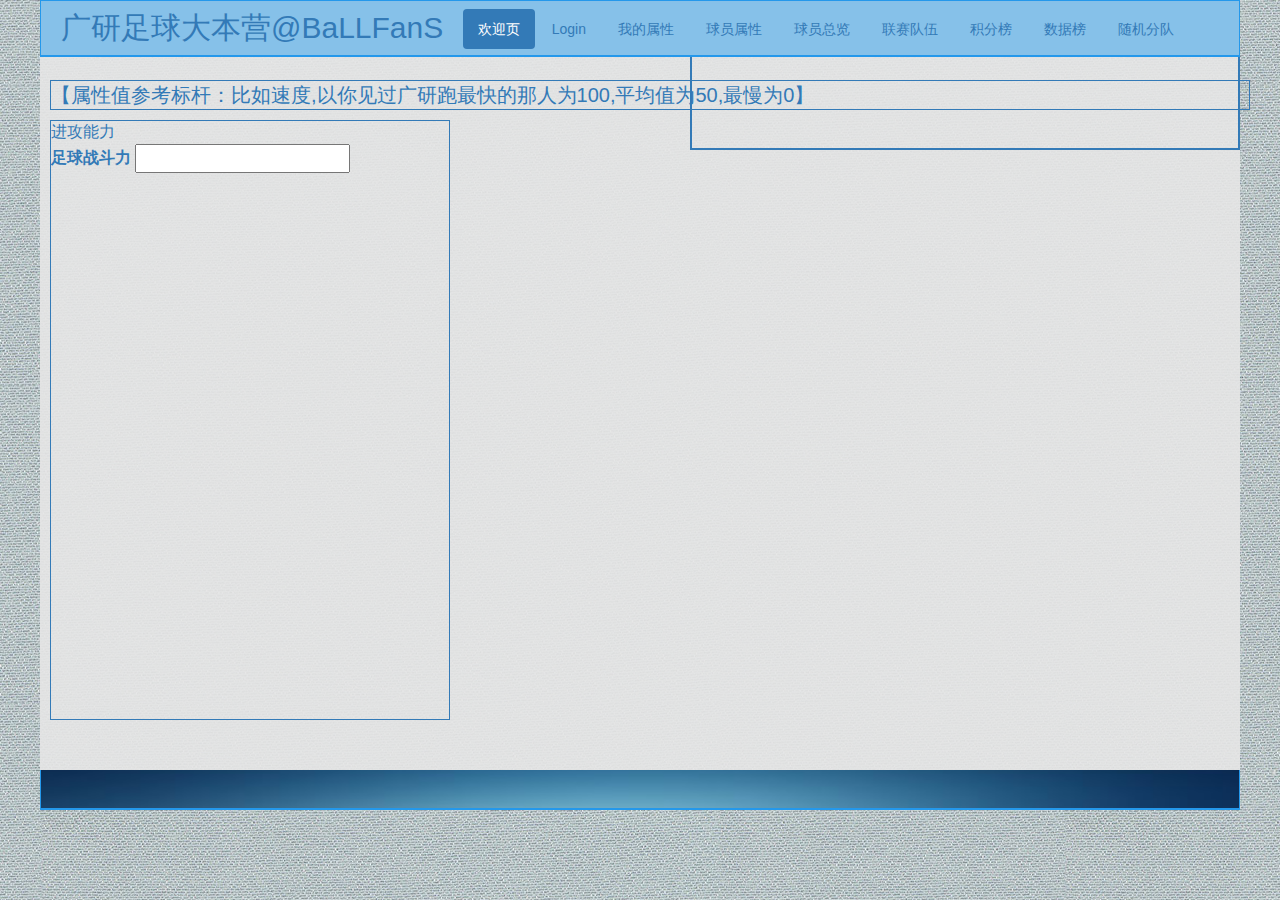
==== pages/index.html @ f25b2fcb "index.html改动为读取整个网页前" ====
<!-- /***************************
*
*   created by qiusd on 2016-02-26
*   cooperation xxx
*
*   1、index.html是主页面
*   2、导航按钮会将其他页面加载到index.html的<div class="middleDiv" id="middleDivDes"> 
*   3、其他页面样式参照welcomepage.html/welcomepage.css编写
*
*   ***主页面***
*   
****************************  / -->

<!DOCTYPE html>
<html>
<head>
   <meta charset="utf-8">
   <title>足球大本营</title>   

   <link href="../css/bootstrap/bootstrap-slider.css" rel="stylesheet">
   <link href="../css/bootstrap/bootstrap.min.css" rel="stylesheet">  
   <link rel="stylesheet" type="text/css" href="../css/myabbs.css">  
   <script type="text/javascript" src="../js/third/jquery.min.js"></script>
   <script type="text/javascript" src="../js/third/bootstrap.min.js"></script> 
   <script type="text/javascript" src="../js/myabbs.js"></script>   

</head>
<body>
<div class="nav-header" background="1.jpg"> 
   <div class="nav-fix">      
      <ul class="nav nav-pills navcontext" id="nav-pills">
         <li class="active" name="nav-list"><a href="#" urltag="welcomepage.html">欢迎页</a></li>         
         <li name="nav-list"><a href="#" urltag="login.html">Login</a></li>
         <li name="nav-list"><a href="#" urltag="myabbs.html">我的属性</a></li>
         <li name="nav-list"><a href="#" urltag="playerabbs.html">球员属性</a></li>
         <li name="nav-list"><a href="#" urltag="totalplayers.html">球员总览</a></li>
         <li name="nav-list"><a href="#" urltag="teams.html">联赛队伍</a></li>
         <li name="nav-list"><a href="#" urltag="teampoint.html">积分榜</a></li>
         <li name="nav-list"><a href="#" urltag="datas.html">数据榜</a></li>
         <li name="nav-list"><a href="#" urltag="tools.html">随机分队</a></li>
      </ul>
      <h2 class="navcontext titletext">广研足球大本营@BaLLFanS</h2>
   </div>
</div>

 <!-- 所有页面都会加载到middleDivDes  -->
<div class="middleDiv" id="middleDivDes">    
</div>

<!-- 底部Div -->
<div class="footerDiv" id="foot">  
   <div class="footer-fix"> 
   </div> 
</div>
<!-- 第三方引用 -->
<script type="text/javascript" src="../js/third/jquery.min.js"></script>
<script type="text/javascript" src="../js/third/bootstrap.min.js"></script>
<script type="text/javascript" src="../js/third/ajaxrequest.js"></script>
<link rel="stylesheet" type="text/css" href="../css/bootstrap/bootstrap.min.css" rel="stylesheet">
<!-- 我们自定义的css和js -->
<link rel="stylesheet" type="text/css" href="../css/index.css">   
<script type="text/javascript" src="../js/index.js"></script>   

</body>
</html>
---- css/myabbs.css ----
/*
*
*   created by qiusd on 2016-02-26
*   cooperation xxx
*   
*/
/*******************************
*
*   下面是中间Div的css：middleDiv
*
/*******************************/
.middleDiv {    
    width: 1200px;
    height: 800px;
/*    background-image: url(../img/bg6.jpg);
    background-size: 100% 100%;*/
    background-color: rgba(230,230,230,0.7);
    margin: 0 auto;
}

#explainDiv { 
    position: absolute;
    float: left;
    border: 1px solid rgb(51,122,183);
    width: 1200px;
    height: 30px;
    margin-top: 80px; 
    margin-left: 10px;
    padding-right: 5px;
    font-size: 20px;
    color: rgb(51,122,183);
}

#offDiv {    
    /*position: absolute;*/
    float: left;
    border: 1px solid rgb(51,122,183);
    width: 400px;
    height: 600px;
    margin-top: 120px; 
    margin-left: 10px;
    padding-right: 5px;
    font-size: 16px;
    color: rgb(51,122,183);
}


#text_countdown {
    /*position: absolute;*/
    float: right;
    width: 550px;
    height: 100px;
    margin-top: 50px;
    border: 2px solid rgb(51,122,183);
    font-size:20px;
    color: rgb(51,122,183);
}

/*下面是slider的css*/
#GC .slider-selection {
    background: rgb(12,142,207);
}
#GC .slider-handle {
    background: rgb(12,142,207);
}
---- css/index.css ----
/*
*
*   created by qiusd on 2016-02-26
*   cooperation xxx
*   
*/

/*******************************
*
*       下面是总体的CSS
*
/*******************************/
body {
    background-image: url(../img/bg4.jpg);    
}
/*middle的高度*/
.middleDiv {        
    height: 770px;
}

/*******************************
*
*   下面是头部nav-header的CSS
*
/*******************************/
.nav-header {
    width: 100%;
    height: 57px;
    position: fixed; 
    z-index: 99999;
}
.nav-fix {
    width: 1200px;
    height: 57px;
    background-color: rgba(222,222,222,1);
    margin: 0 auto;
    background-image: url(../img/navbg1.png);
    border: 0.5px solid rgb(36,152,235);
    border-bottom: 2px solid rgb(36,152,235);
}

.navcontext {
   padding: 8px 5px 8px 15px;
}

.nav-pills {
    float:right;  
    padding-right: 50px;  
}

.titletext {
    color: rgb(51,122,183);
    padding-left: 15px;    
    margin-left: 5px;
    margin-top: 2px;

}


/*******************************
*
*       下面是FootDiv的css
*
/*******************************/
.footerDiv {
    width: 100%;
    height: 57px;
    position: fixed;   
    z-index: 99999;
}
.footer-fix {
    width: 1200px;
    height: 40px;
    margin: 0 auto;
    background-image: url(../img/navbg3.png);
    background-size: 100% 100%;
    border-left: 0.5px solid rgb(36,152,235);
    border-right: 0.5px solid rgb(36,152,235);
    border-bottom: 2px solid rgb(36,152,235);
}
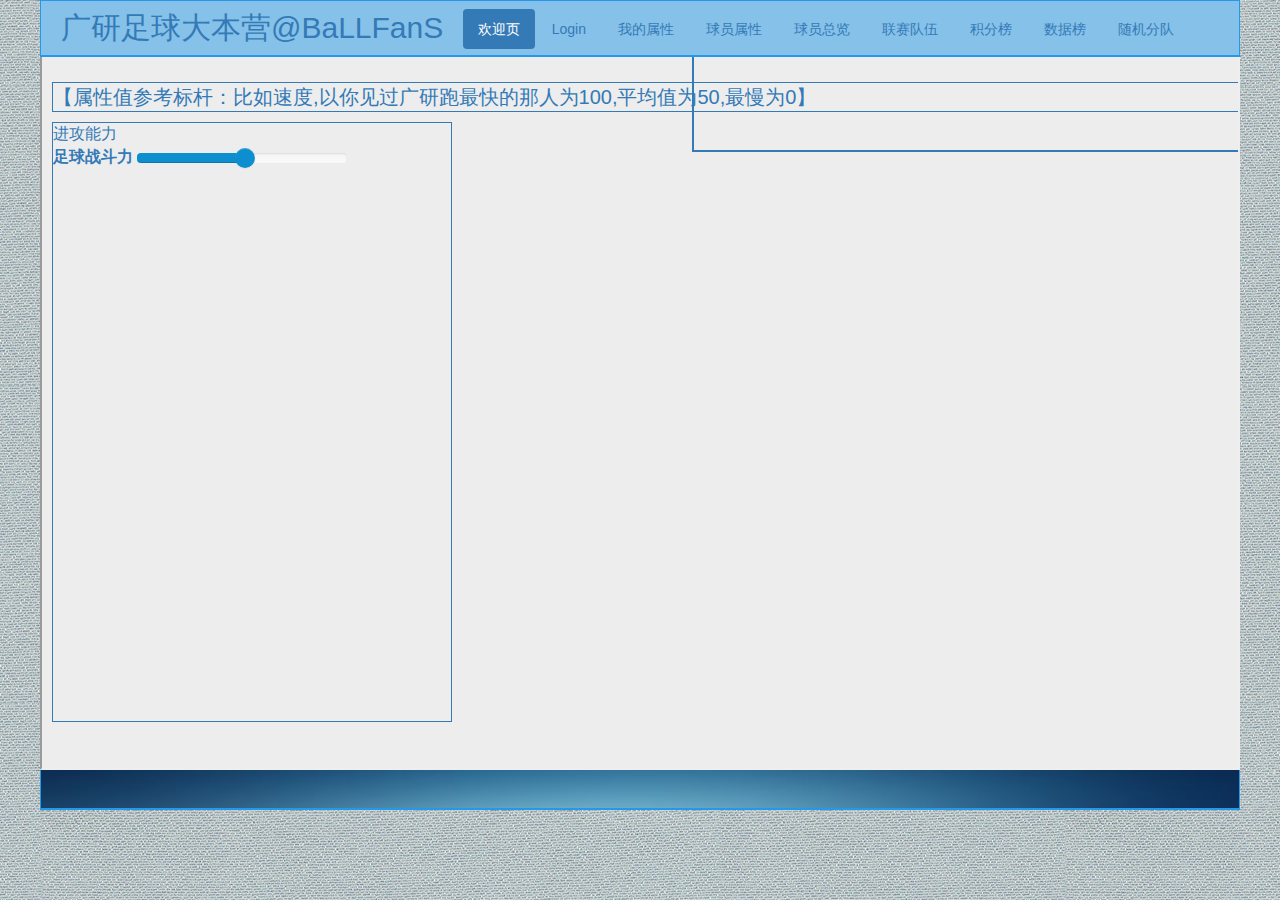
==== commit 5de0fd5a: "index.html改造为middlediv内签到iframe，点击导航后加载页面进入iframe,不使用AJAX" ====
--- a/pages/index.html
+++ b/pages/index.html
@@ -44,7 +44,8 @@
 </div>
 
  <!-- 所有页面都会加载到middleDivDes  -->
-<div class="middleDiv" id="middleDivDes">    
+<div class="middleDiv" id="middleDivDes">   
+   <iframe src="../pages/myabbs.html" id="middleFrame" scrolling="no"></iframe> 
 </div>
 
 <!-- 底部Div -->
--- a/css/index.css
+++ b/css/index.css
@@ -16,6 +16,12 @@
 /*middle的高度*/
 .middleDiv {        
     height: 770px;
+}
+
+#middleFrame {
+    position: relative;
+    width: 1200px;
+    height: 770px;    
 }
 
 /*******************************
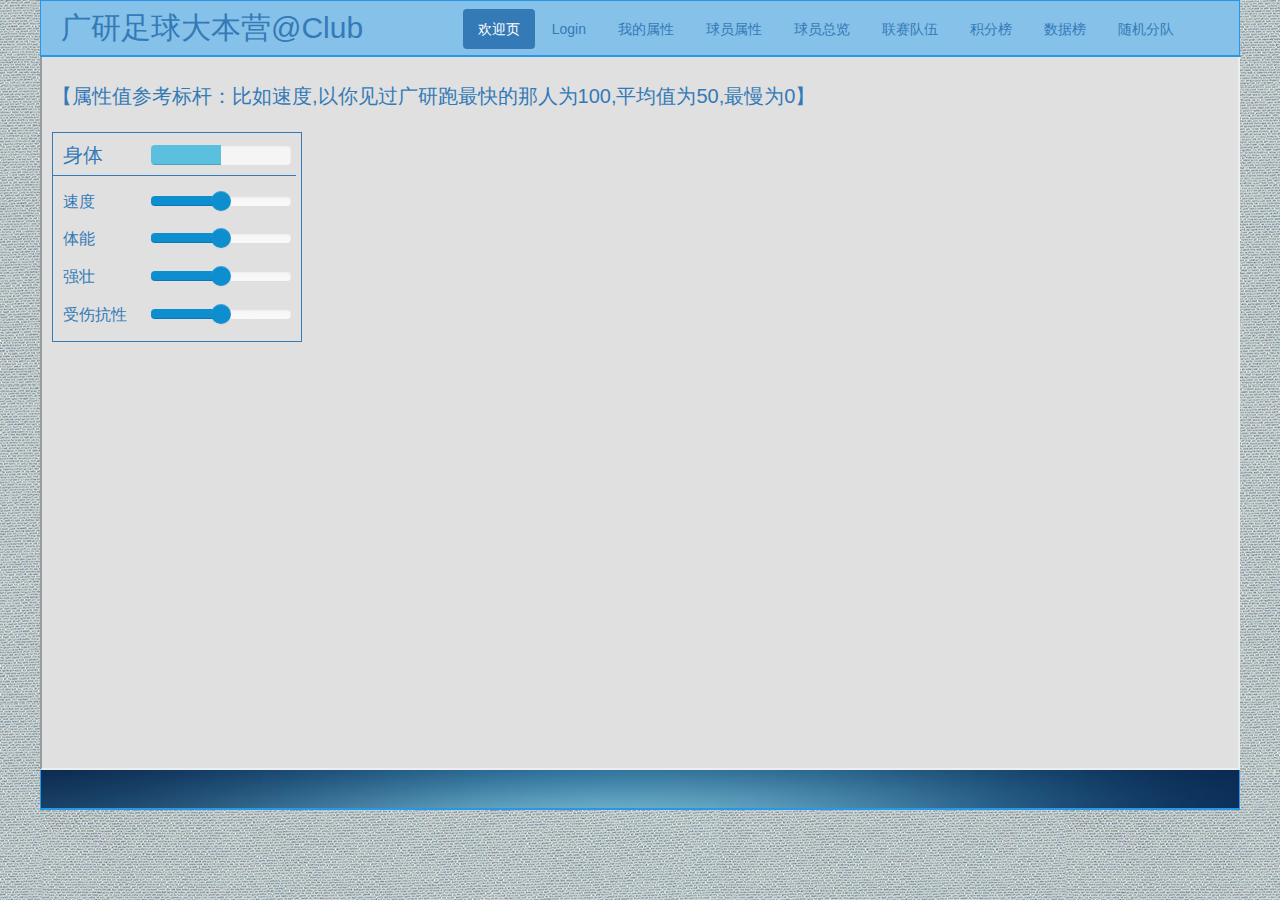
==== commit c38d9209: "body属性搞定" ====
--- a/pages/index.html
+++ b/pages/index.html
@@ -39,7 +39,7 @@
          <li name="nav-list"><a href="#" urltag="datas.html">数据榜</a></li>
          <li name="nav-list"><a href="#" urltag="tools.html">随机分队</a></li>
       </ul>
-      <h2 class="navcontext titletext">广研足球大本营@BaLLFanS</h2>
+      <h2 class="navcontext titletext">广研足球大本营@Club</h2>
    </div>
 </div>
 
--- a/css/myabbs.css
+++ b/css/myabbs.css
@@ -4,6 +4,9 @@
 *   cooperation xxx
 *   
 */
+
+
+
 /*******************************
 *
 *   下面是中间Div的css：middleDiv
@@ -14,14 +17,14 @@
     height: 800px;
 /*    background-image: url(../img/bg6.jpg);
     background-size: 100% 100%;*/
-    background-color: rgba(230,230,230,0.7);
+    background-color: rgb(224,224,224);
     margin: 0 auto;
 }
 
 #explainDiv { 
     position: absolute;
     float: left;
-    border: 1px solid rgb(51,122,183);
+    /*border: 1px solid rgb(51,122,183);*/
     width: 1200px;
     height: 30px;
     margin-top: 80px; 
@@ -31,37 +34,110 @@
     color: rgb(51,122,183);
 }
 
-#offDiv {    
+.abbsBG {
+    padding-bottom: 5px;
+    border-bottom:1px solid rgb(51,122,183);
+}
+
+
+#bodyDiv {    
     /*position: absolute;*/
     float: left;
     border: 1px solid rgb(51,122,183);
-    width: 400px;
-    height: 600px;
-    margin-top: 120px; 
+    width: 250px;
+    height: 210px;
+    margin-top: 130px; 
     margin-left: 10px;
     padding-right: 5px;
     font-size: 16px;
     color: rgb(51,122,183);
 }
 
-
-#text_countdown {
-    /*position: absolute;*/
-    float: right;
-    width: 550px;
-    height: 100px;
-    margin-top: 50px;
-    border: 2px solid rgb(51,122,183);
-    font-size:20px;
-    color: rgb(51,122,183);
+#bodyDivtitle {    
+    /*border: 1px solid rgb(51,122,183); */
+    width: 50px;
+    font-size: 20px;
+    margin-left: 10px;
+    margin-top: 8px;    
 }
 
+#bodyprogress {
+    float: right;
+    width: 140px;  
+    margin-top: -25px;
+    margin-left: 20px;
+    margin-right: 5px;
+    /*border: 1px solid rgb(51,122,183);    */
+
+}
+
+
+#bodyabbsdiv {
+    /*border: 1px solid rgb(51,122,183);   */
+    margin-top: 15px;     
+}
+
+.bodydesc {
+    /*border: 1px solid rgb(51,122,183);   */
+    margin-left: 10px;  
+    margin-top: 15px; 
+}
+
+#myabbs1 {  
+    float: right;
+    width: 140px; /*slider长度*/  
+    margin-right: 5px;
+    /*border: 1px solid rgb(51,122,183); */
+}
+#myabbs2 {  
+    float: right;
+    width: 140px; /*slider长度*/  
+    margin-right: 5px;
+    /*border: 1px solid rgb(51,122,183); */
+}
+#myabbs3 {  
+    float: right;
+    width: 140px; /*slider长度*/  
+    margin-right: 5px;
+    /*border: 1px solid rgb(51,122,183); */
+}
+#myabbs4 {  
+    float: right;
+    width: 140px; /*slider长度*/  
+    margin-right: 5px;
+    /*border: 1px solid rgb(51,122,183); */
+}
+
+
+
+
+/*******************/
 /*下面是slider的css*/
-#GC .slider-selection {
+/*******************/
+#myabbs1 .slider-selection {
     background: rgb(12,142,207);
 }
-#GC .slider-handle {
+#myabbs1 .slider-handle {
+    background: rgb(12,142,207);
+}
+#myabbs2 .slider-selection {
+    background: rgb(12,142,207);
+}
+#myabbs2 .slider-handle {
+    background: rgb(12,142,207);
+}
+#myabbs3 .slider-selection {
+    background: rgb(12,142,207);
+}
+#myabbs3 .slider-handle {
+    background: rgb(12,142,207);
+}
+#myabbs4 .slider-selection {
+    background: rgb(12,142,207);
+}
+#myabbs4 .slider-handle {
     background: rgb(12,142,207);
 }
 
 
+
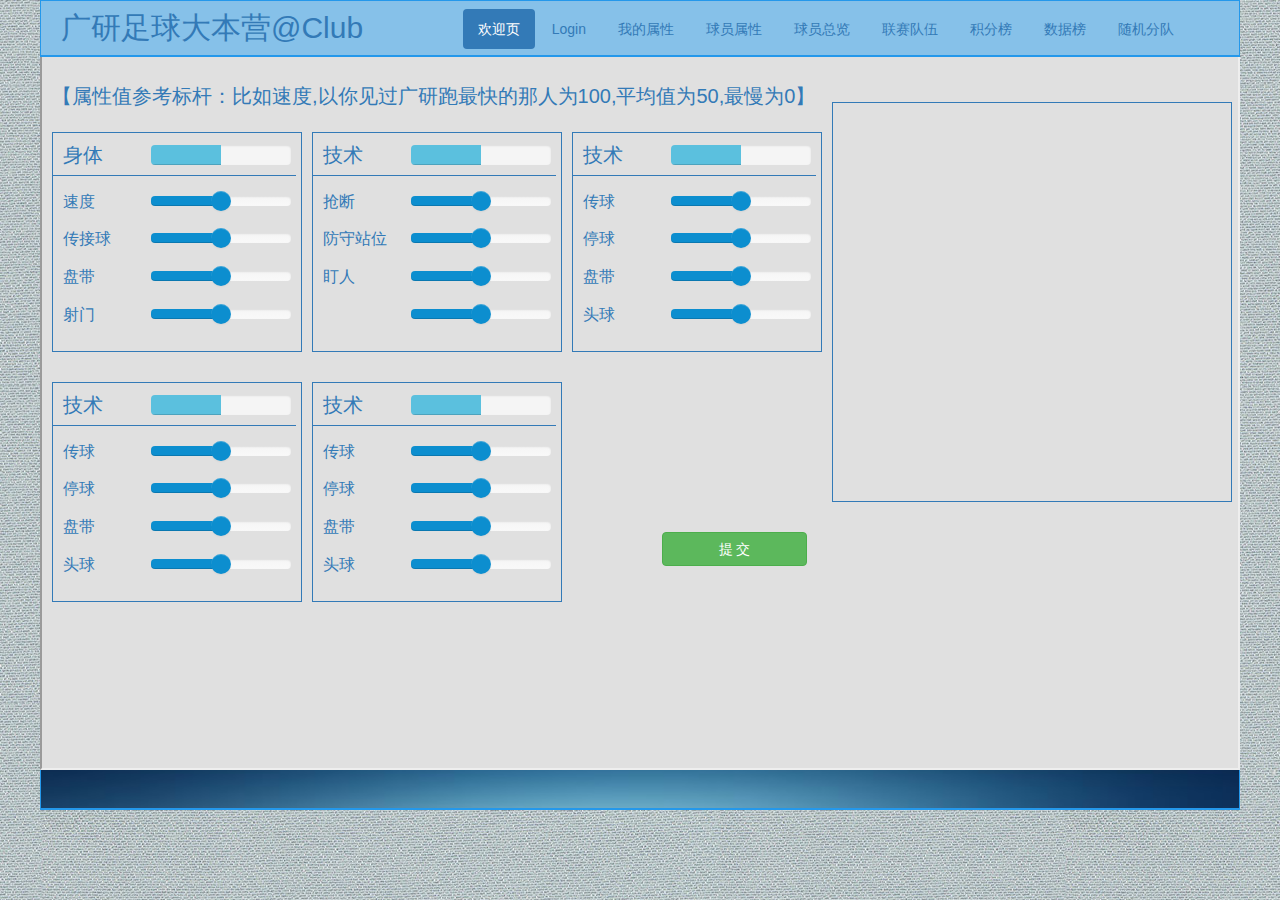
==== commit 77fd3034: "个人属性页面制图完成" ====
--- a/pages/index.html
+++ b/pages/index.html
@@ -15,6 +15,7 @@
 <html>
 <head>
    <meta charset="utf-8">
+   <meta http-equiv="X-UA-Compatible" content="IE=edge,Chrome=1" />
    <title>足球大本营</title>   
 
    <link href="../css/bootstrap/bootstrap-slider.css" rel="stylesheet">
--- a/css/myabbs.css
+++ b/css/myabbs.css
@@ -4,8 +4,28 @@
 *   cooperation xxx
 *   
 */
-
-
+/*最右边的div，留着以后放图形*/
+#chart_Div {
+    float: right;
+    border: 1px solid rgb(51,122,183);
+    width: 400px;
+    height: 400px;
+    margin-top: 100px; 
+    margin-right: 10px;
+}
+
+/*提交按钮*/
+#summitBtnDiv {
+   /*position: absolute;*/
+    float: left;
+    /*border: 1px solid rgb(51,122,183);*/
+    width: 150px;
+    height: 50px;
+    margin-top: 180px; 
+    margin-left: 100px;
+    padding-right: 5px;
+
+}
 
 /*******************************
 *
@@ -23,7 +43,7 @@
 
 #explainDiv { 
     position: absolute;
-    float: left;
+    float: right;
     /*border: 1px solid rgb(51,122,183);*/
     width: 1200px;
     height: 30px;
@@ -39,13 +59,15 @@
     border-bottom:1px solid rgb(51,122,183);
 }
 
-
-#bodyDiv {    
+/*************/
+/*bode部分的css*/
+/*************/
+#bodeDiv {    
     /*position: absolute;*/
     float: left;
     border: 1px solid rgb(51,122,183);
     width: 250px;
-    height: 210px;
+    height: 220px;
     margin-top: 130px; 
     margin-left: 10px;
     padding-right: 5px;
@@ -53,7 +75,7 @@
     color: rgb(51,122,183);
 }
 
-#bodyDivtitle {    
+#bodeDivtitle {    
     /*border: 1px solid rgb(51,122,183); */
     width: 50px;
     font-size: 20px;
@@ -61,7 +83,7 @@
     margin-top: 8px;    
 }
 
-#bodyprogress {
+#bodeprogress {
     float: right;
     width: 140px;  
     margin-top: -25px;
@@ -72,36 +94,50 @@
 }
 
 
-#bodyabbsdiv {
+#bodeabbsdiv {
     /*border: 1px solid rgb(51,122,183);   */
     margin-top: 15px;     
 }
 
-.bodydesc {
+.bodedesc {
     /*border: 1px solid rgb(51,122,183);   */
     margin-left: 10px;  
     margin-top: 15px; 
 }
 
-#myabbs1 {  
-    float: right;
-    width: 140px; /*slider长度*/  
-    margin-right: 5px;
-    /*border: 1px solid rgb(51,122,183); */
-}
-#myabbs2 {  
-    float: right;
-    width: 140px; /*slider长度*/  
-    margin-right: 5px;
-    /*border: 1px solid rgb(51,122,183); */
-}
-#myabbs3 {  
-    float: right;
-    width: 140px; /*slider长度*/  
-    margin-right: 5px;
-    /*border: 1px solid rgb(51,122,183); */
-}
-#myabbs4 {  
+#bodeabbs1 {  
+    float: right;
+    width: 140px; /*slider长度*/  
+    margin-right: 5px;
+    /*border: 1px solid rgb(51,122,183); */
+}
+#bodeabbs2 {  
+    float: right;
+    width: 140px; /*slider长度*/  
+    margin-right: 5px;
+    /*border: 1px solid rgb(51,122,183); */
+}
+#bodeabbs3 {  
+    float: right;
+    width: 140px; /*slider长度*/  
+    margin-right: 5px;
+    /*border: 1px solid rgb(51,122,183); */
+}
+#bodeabbs4 {  
+    float: right;
+    width: 140px; /*slider长度*/  
+    margin-right: 5px;
+    /*border: 1px solid rgb(51,122,183); */
+}
+
+#bodeabbs5 {  
+    float: right;
+    width: 140px; /*slider长度*/  
+    margin-right: 5px;
+    /*border: 1px solid rgb(51,122,183); */
+}
+
+#bodeabbs6 {  
     float: right;
     width: 140px; /*slider长度*/  
     margin-right: 5px;
@@ -114,30 +150,430 @@
 /*******************/
 /*下面是slider的css*/
 /*******************/
-#myabbs1 .slider-selection {
-    background: rgb(12,142,207);
-}
-#myabbs1 .slider-handle {
-    background: rgb(12,142,207);
-}
-#myabbs2 .slider-selection {
-    background: rgb(12,142,207);
-}
-#myabbs2 .slider-handle {
-    background: rgb(12,142,207);
-}
-#myabbs3 .slider-selection {
-    background: rgb(12,142,207);
-}
-#myabbs3 .slider-handle {
-    background: rgb(12,142,207);
-}
-#myabbs4 .slider-selection {
-    background: rgb(12,142,207);
-}
-#myabbs4 .slider-handle {
-    background: rgb(12,142,207);
-}
-
-
-
+#bodeabbs1 .slider-selection {
+    background: rgb(12,142,207);
+}
+#bodeabbs1 .slider-handle {
+    background: rgb(12,142,207);
+}
+#bodeabbs2 .slider-selection {
+    background: rgb(12,142,207);
+}
+#bodeabbs2 .slider-handle {
+    background: rgb(12,142,207);
+}
+#bodeabbs3 .slider-selection {
+    background: rgb(12,142,207);
+}
+#bodeabbs3 .slider-handle {
+    background: rgb(12,142,207);
+}
+#bodeabbs4 .slider-selection {
+    background: rgb(12,142,207);
+}
+#bodeabbs4 .slider-handle {
+    background: rgb(12,142,207);
+}
+
+
+
+/*************//*************//*************//*************/
+/*************//*tech_部分的css*//*************/
+/*************//*************//*************//*************/
+#tech_Div {    
+    position: relative;
+    float: left;
+    border: 1px solid rgb(51,122,183);
+    width: 250px;
+    height: 220px;
+    margin-top: 130px; 
+    margin-left: 10px;
+    padding-right: 5px;
+    font-size: 16px;
+    color: rgb(51,122,183);
+}
+
+#tech_Divtitle {    
+    /*border: 1px solid rgb(51,122,183); */
+    width: 50px;
+    font-size: 20px;
+    margin-left: 10px;
+    margin-top: 8px;    
+}
+
+#tech_progress {
+    float: right;
+    width: 140px;  
+    margin-top: -25px;
+    margin-left: 20px;
+    margin-right: 5px;
+    /*border: 1px solid rgb(51,122,183);    */
+
+}
+
+
+#tech_abbsdiv {
+    /*border: 1px solid rgb(51,122,183);   */
+    margin-top: 15px;     
+}
+
+.tech_desc {
+    /*border: 1px solid rgb(51,122,183);   */
+    margin-left: 10px;  
+    margin-top: 15px; 
+}
+
+#tech_abbs1 {  
+    float: right;
+    width: 140px; /*slider长度*/  
+    margin-right: 5px;
+    /*border: 1px solid rgb(51,122,183); */
+}
+#tech_abbs2 {  
+    float: right;
+    width: 140px; /*slider长度*/  
+    margin-right: 5px;
+    /*border: 1px solid rgb(51,122,183); */
+}
+#tech_abbs3 {  
+    float: right;
+    width: 140px; /*slider长度*/  
+    margin-right: 5px;
+    /*border: 1px solid rgb(51,122,183); */
+}
+#tech_abbs4 {  
+    float: right;
+    width: 140px; /*slider长度*/  
+    margin-right: 5px;
+    /*border: 1px solid rgb(51,122,183); */
+}
+
+/*******************/
+/*下面是slider的css*/
+/*******************/
+#tech_abbs1 .slider-selection {
+    background: rgb(12,142,207);
+}
+#tech_abbs1 .slider-handle {
+    background: rgb(12,142,207);
+}
+#tech_abbs2 .slider-selection {
+    background: rgb(12,142,207);
+}
+#tech_abbs2 .slider-handle {
+    background: rgb(12,142,207);
+}
+#tech_abbs3 .slider-selection {
+    background: rgb(12,142,207);
+}
+#tech_abbs3 .slider-handle {
+    background: rgb(12,142,207);
+}
+#tech_abbs4 .slider-selection {
+    background: rgb(12,142,207);
+}
+#tech_abbs4 .slider-handle {
+    background: rgb(12,142,207);
+}
+
+/*************//*************//*************//*************/
+/*************//*spec_部分的css*//*************/
+/*************//*************//*************//*************/
+#spec_Div {    
+    position: relative;
+    float: left;
+    border: 1px solid rgb(51,122,183);
+    width: 250px;
+    height: 220px;
+    margin-top: 130px; 
+    margin-left: 10px;
+    padding-right: 5px;
+    font-size: 16px;
+    color: rgb(51,122,183);
+}
+
+#spec_Divtitle {    
+    /*border: 1px solid rgb(51,122,183); */
+    width: 50px;
+    font-size: 20px;
+    margin-left: 10px;
+    margin-top: 8px;    
+}
+
+#spec_progress {
+    float: right;
+    width: 140px;  
+    margin-top: -25px;
+    margin-left: 20px;
+    margin-right: 5px;
+    /*border: 1px solid rgb(51,122,183);    */
+
+}
+
+
+#spec_abbsdiv {
+    /*border: 1px solid rgb(51,122,183);   */
+    margin-top: 15px;     
+}
+
+.spec_desc {
+    /*border: 1px solid rgb(51,122,183);   */
+    margin-left: 10px;  
+    margin-top: 15px; 
+}
+
+#spec_abbs1 {  
+    float: right;
+    width: 140px; /*slider长度*/  
+    margin-right: 5px;
+    /*border: 1px solid rgb(51,122,183); */
+}
+#spec_abbs2 {  
+    float: right;
+    width: 140px; /*slider长度*/  
+    margin-right: 5px;
+    /*border: 1px solid rgb(51,122,183); */
+}
+#spec_abbs3 {  
+    float: right;
+    width: 140px; /*slider长度*/  
+    margin-right: 5px;
+    /*border: 1px solid rgb(51,122,183); */
+}
+#spec_abbs4 {  
+    float: right;
+    width: 140px; /*slider长度*/  
+    margin-right: 5px;
+    /*border: 1px solid rgb(51,122,183); */
+}
+
+/*******************/
+/*下面是slider的css*/
+/*******************/
+#spec_abbs1 .slider-selection {
+    background: rgb(12,142,207);
+}
+#spec_abbs1 .slider-handle {
+    background: rgb(12,142,207);
+}
+#spec_abbs2 .slider-selection {
+    background: rgb(12,142,207);
+}
+#spec_abbs2 .slider-handle {
+    background: rgb(12,142,207);
+}
+#spec_abbs3 .slider-selection {
+    background: rgb(12,142,207);
+}
+#spec_abbs3 .slider-handle {
+    background: rgb(12,142,207);
+}
+#spec_abbs4 .slider-selection {
+    background: rgb(12,142,207);
+}
+#spec_abbs4 .slider-handle {
+    background: rgb(12,142,207);
+}
+
+/*************/
+/*attack_部分的css*/
+/*************/
+#attack_Div {    
+    /*position: absolute;*/
+    float: left;
+    border: 1px solid rgb(51,122,183);
+    width: 250px;
+    height: 220px;
+    margin-top: 30px; 
+    margin-left: 10px;
+    padding-right: 5px;
+    font-size: 16px;
+    color: rgb(51,122,183);
+}
+
+#attack_Divtitle {    
+    /*border: 1px solid rgb(51,122,183); */
+    width: 50px;
+    font-size: 20px;
+    margin-left: 10px;
+    margin-top: 8px;    
+}
+
+#attack_progress {
+    float: right;
+    width: 140px;  
+    margin-top: -25px;
+    margin-left: 20px;
+    margin-right: 5px;
+    /*border: 1px solid rgb(51,122,183);    */
+
+}
+
+
+#attack_abbsdiv {
+    /*border: 1px solid rgb(51,122,183);   */
+    margin-top: 15px;     
+}
+
+.attack_desc {
+    /*border: 1px solid rgb(51,122,183);   */
+    margin-left: 10px;  
+    margin-top: 15px; 
+}
+
+#attack_abbs1 {  
+    float: right;
+    width: 140px; /*slider长度*/  
+    margin-right: 5px;
+    /*border: 1px solid rgb(51,122,183); */
+}
+#attack_abbs2 {  
+    float: right;
+    width: 140px; /*slider长度*/  
+    margin-right: 5px;
+    /*border: 1px solid rgb(51,122,183); */
+}
+#attack_abbs3 {  
+    float: right;
+    width: 140px; /*slider长度*/  
+    margin-right: 5px;
+    /*border: 1px solid rgb(51,122,183); */
+}
+#attack_abbs4 {  
+    float: right;
+    width: 140px; /*slider长度*/  
+    margin-right: 5px;
+    /*border: 1px solid rgb(51,122,183); */
+}
+
+
+
+/*******************/
+/*下面是slider的css*/
+/*******************/
+#attack_abbs1 .slider-selection {
+    background: rgb(12,142,207);
+}
+#attack_abbs1 .slider-handle {
+    background: rgb(12,142,207);
+}
+#attack_abbs2 .slider-selection {
+    background: rgb(12,142,207);
+}
+#attack_abbs2 .slider-handle {
+    background: rgb(12,142,207);
+}
+#attack_abbs3 .slider-selection {
+    background: rgb(12,142,207);
+}
+#attack_abbs3 .slider-handle {
+    background: rgb(12,142,207);
+}
+#attack_abbs4 .slider-selection {
+    background: rgb(12,142,207);
+}
+#attack_abbs4 .slider-handle {
+    background: rgb(12,142,207);
+}
+
+/*************/
+/*defen__部分的css*/
+/*************/
+#defen__Div {    
+    /*position: absolute;*/
+    float: left;
+    border: 1px solid rgb(51,122,183);
+    width: 250px;
+    height: 220px;
+    margin-top: 30px; 
+    margin-left: 10px;
+    padding-right: 5px;
+    font-size: 16px;
+    color: rgb(51,122,183);
+}
+
+#defen__Divtitle {    
+    /*border: 1px solid rgb(51,122,183); */
+    width: 50px;
+    font-size: 20px;
+    margin-left: 10px;
+    margin-top: 8px;    
+}
+
+#defen__progress {
+    float: right;
+    width: 140px;  
+    margin-top: -25px;
+    margin-left: 20px;
+    margin-right: 5px;
+    /*border: 1px solid rgb(51,122,183);    */
+
+}
+
+
+#defen__abbsdiv {
+    /*border: 1px solid rgb(51,122,183);   */
+    margin-top: 15px;     
+}
+
+.defen__desc {
+    /*border: 1px solid rgb(51,122,183);   */
+    margin-left: 10px;  
+    margin-top: 15px; 
+}
+
+#defen__abbs1 {  
+    float: right;
+    width: 140px; /*slider长度*/  
+    margin-right: 5px;
+    /*border: 1px solid rgb(51,122,183); */
+}
+#defen__abbs2 {  
+    float: right;
+    width: 140px; /*slider长度*/  
+    margin-right: 5px;
+    /*border: 1px solid rgb(51,122,183); */
+}
+#defen__abbs3 {  
+    float: right;
+    width: 140px; /*slider长度*/  
+    margin-right: 5px;
+    /*border: 1px solid rgb(51,122,183); */
+}
+#defen__abbs4 {  
+    float: right;
+    width: 140px; /*slider长度*/  
+    margin-right: 5px;
+    /*border: 1px solid rgb(51,122,183); */
+}
+
+
+
+/*******************/
+/*下面是slider的css*/
+/*******************/
+#defen__abbs1 .slider-selection {
+    background: rgb(12,142,207);
+}
+#defen__abbs1 .slider-handle {
+    background: rgb(12,142,207);
+}
+#defen__abbs2 .slider-selection {
+    background: rgb(12,142,207);
+}
+#defen__abbs2 .slider-handle {
+    background: rgb(12,142,207);
+}
+#defen__abbs3 .slider-selection {
+    background: rgb(12,142,207);
+}
+#defen__abbs3 .slider-handle {
+    background: rgb(12,142,207);
+}
+#defen__abbs4 .slider-selection {
+    background: rgb(12,142,207);
+}
+#defen__abbs4 .slider-handle {
+    background: rgb(12,142,207);
+}
+
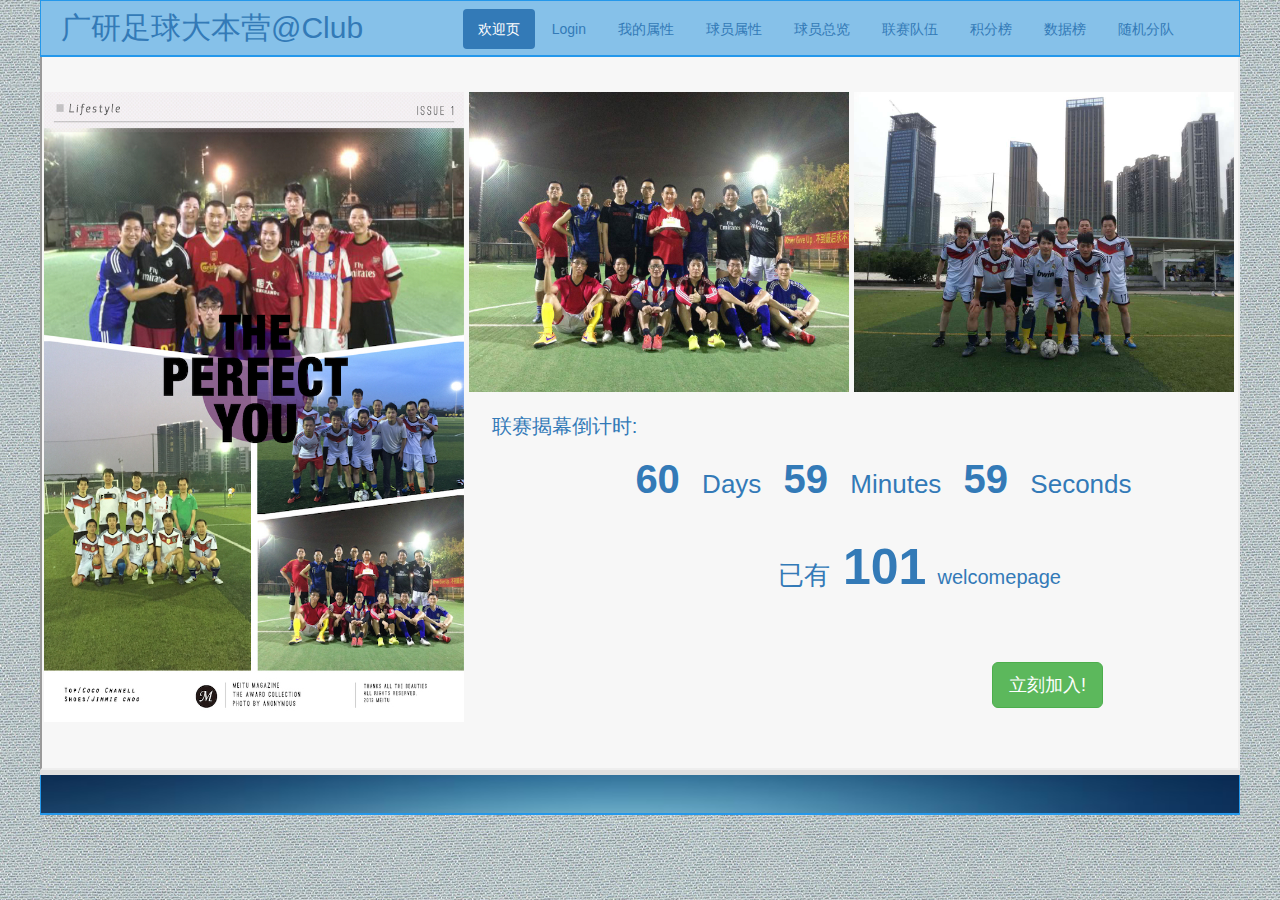
==== commit 3abf8d5e: "优化login页面" ====
--- a/pages/index.html
+++ b/pages/index.html
@@ -46,7 +46,7 @@
 
  <!-- 所有页面都会加载到middleDivDes  -->
 <div class="middleDiv" id="middleDivDes">   
-   <iframe src="../pages/myabbs.html" id="middleFrame" scrolling="no"></iframe> 
+   <iframe src="../pages/welcomepage.html" id="middleFrameID" name="middleFrameName" scrolling="no"></iframe> 
 </div>
 
 <!-- 底部Div -->
--- a/css/myabbs.css
+++ b/css/myabbs.css
@@ -4,11 +4,19 @@
 *   cooperation xxx
 *   
 */
-/*最右边的div，留着以后放图形*/
-#chart_Div {
-    float: right;
-    border: 1px solid rgb(51,122,183);
-    width: 400px;
+/*卡位div*/
+#chart_Div1 {
+    float: left;
+    /*border: 1px solid rgb(51,122,183);*/
+    width: 140px;
+    height: 400px;
+    margin-top: 100px; 
+    margin-right: 10px;
+}
+#chart_Div2 {
+    float: right;
+    /*border: 1px solid rgb(51,122,183);*/
+    width: 100px;
     height: 400px;
     margin-top: 100px; 
     margin-right: 10px;
@@ -45,10 +53,10 @@
     position: absolute;
     float: right;
     /*border: 1px solid rgb(51,122,183);*/
-    width: 1200px;
+    width: 800px;
     height: 30px;
     margin-top: 80px; 
-    margin-left: 10px;
+    margin-left: 150px;
     padding-right: 5px;
     font-size: 20px;
     color: rgb(51,122,183);
@@ -334,18 +342,7 @@
     margin-right: 5px;
     /*border: 1px solid rgb(51,122,183); */
 }
-#spec_abbs3 {  
-    float: right;
-    width: 140px; /*slider长度*/  
-    margin-right: 5px;
-    /*border: 1px solid rgb(51,122,183); */
-}
-#spec_abbs4 {  
-    float: right;
-    width: 140px; /*slider长度*/  
-    margin-right: 5px;
-    /*border: 1px solid rgb(51,122,183); */
-}
+
 
 /*******************/
 /*下面是slider的css*/
@@ -362,18 +359,7 @@
 #spec_abbs2 .slider-handle {
     background: rgb(12,142,207);
 }
-#spec_abbs3 .slider-selection {
-    background: rgb(12,142,207);
-}
-#spec_abbs3 .slider-handle {
-    background: rgb(12,142,207);
-}
-#spec_abbs4 .slider-selection {
-    background: rgb(12,142,207);
-}
-#spec_abbs4 .slider-handle {
-    background: rgb(12,142,207);
-}
+
 
 /*************/
 /*attack_部分的css*/
@@ -439,12 +425,6 @@
     margin-right: 5px;
     /*border: 1px solid rgb(51,122,183); */
 }
-#attack_abbs4 {  
-    float: right;
-    width: 140px; /*slider长度*/  
-    margin-right: 5px;
-    /*border: 1px solid rgb(51,122,183); */
-}
 
 
 
@@ -469,17 +449,11 @@
 #attack_abbs3 .slider-handle {
     background: rgb(12,142,207);
 }
-#attack_abbs4 .slider-selection {
-    background: rgb(12,142,207);
-}
-#attack_abbs4 .slider-handle {
-    background: rgb(12,142,207);
-}
 
 /*************/
-/*defen__部分的css*/
+/*defen_部分的css*/
 /*************/
-#defen__Div {    
+#defen_Div {    
     /*position: absolute;*/
     float: left;
     border: 1px solid rgb(51,122,183);
@@ -492,7 +466,7 @@
     color: rgb(51,122,183);
 }
 
-#defen__Divtitle {    
+#defen_Divtitle {    
     /*border: 1px solid rgb(51,122,183); */
     width: 50px;
     font-size: 20px;
@@ -500,7 +474,7 @@
     margin-top: 8px;    
 }
 
-#defen__progress {
+#defen_progress {
     float: right;
     width: 140px;  
     margin-top: -25px;
@@ -511,36 +485,30 @@
 }
 
 
-#defen__abbsdiv {
+#defen_abbsdiv {
     /*border: 1px solid rgb(51,122,183);   */
     margin-top: 15px;     
 }
 
-.defen__desc {
+.defen_desc {
     /*border: 1px solid rgb(51,122,183);   */
     margin-left: 10px;  
     margin-top: 15px; 
 }
 
-#defen__abbs1 {  
-    float: right;
-    width: 140px; /*slider长度*/  
-    margin-right: 5px;
-    /*border: 1px solid rgb(51,122,183); */
-}
-#defen__abbs2 {  
-    float: right;
-    width: 140px; /*slider长度*/  
-    margin-right: 5px;
-    /*border: 1px solid rgb(51,122,183); */
-}
-#defen__abbs3 {  
-    float: right;
-    width: 140px; /*slider长度*/  
-    margin-right: 5px;
-    /*border: 1px solid rgb(51,122,183); */
-}
-#defen__abbs4 {  
+#defen_abbs1 {  
+    float: right;
+    width: 140px; /*slider长度*/  
+    margin-right: 5px;
+    /*border: 1px solid rgb(51,122,183); */
+}
+#defen_abbs2 {  
+    float: right;
+    width: 140px; /*slider长度*/  
+    margin-right: 5px;
+    /*border: 1px solid rgb(51,122,183); */
+}
+#defen_abbs3 {  
     float: right;
     width: 140px; /*slider长度*/  
     margin-right: 5px;
@@ -552,28 +520,22 @@
 /*******************/
 /*下面是slider的css*/
 /*******************/
-#defen__abbs1 .slider-selection {
-    background: rgb(12,142,207);
-}
-#defen__abbs1 .slider-handle {
-    background: rgb(12,142,207);
-}
-#defen__abbs2 .slider-selection {
-    background: rgb(12,142,207);
-}
-#defen__abbs2 .slider-handle {
-    background: rgb(12,142,207);
-}
-#defen__abbs3 .slider-selection {
-    background: rgb(12,142,207);
-}
-#defen__abbs3 .slider-handle {
-    background: rgb(12,142,207);
-}
-#defen__abbs4 .slider-selection {
-    background: rgb(12,142,207);
-}
-#defen__abbs4 .slider-handle {
-    background: rgb(12,142,207);
-}
-
+#defen_abbs1 .slider-selection {
+    background: rgb(12,142,207);
+}
+#defen_abbs1 .slider-handle {
+    background: rgb(12,142,207);
+}
+#defen_abbs2 .slider-selection {
+    background: rgb(12,142,207);
+}
+#defen_abbs2 .slider-handle {
+    background: rgb(12,142,207);
+}
+#defen_abbs3 .slider-selection {
+    background: rgb(12,142,207);
+}
+#defen_abbs3 .slider-handle {
+    background: rgb(12,142,207);
+}
+
--- a/css/index.css
+++ b/css/index.css
@@ -15,10 +15,10 @@
 }
 /*middle的高度*/
 .middleDiv {        
-    height: 770px;
+    height: 100%;
 }
 
-#middleFrame {
+#middleFrameID {
     position: relative;
     width: 1200px;
     height: 770px;    
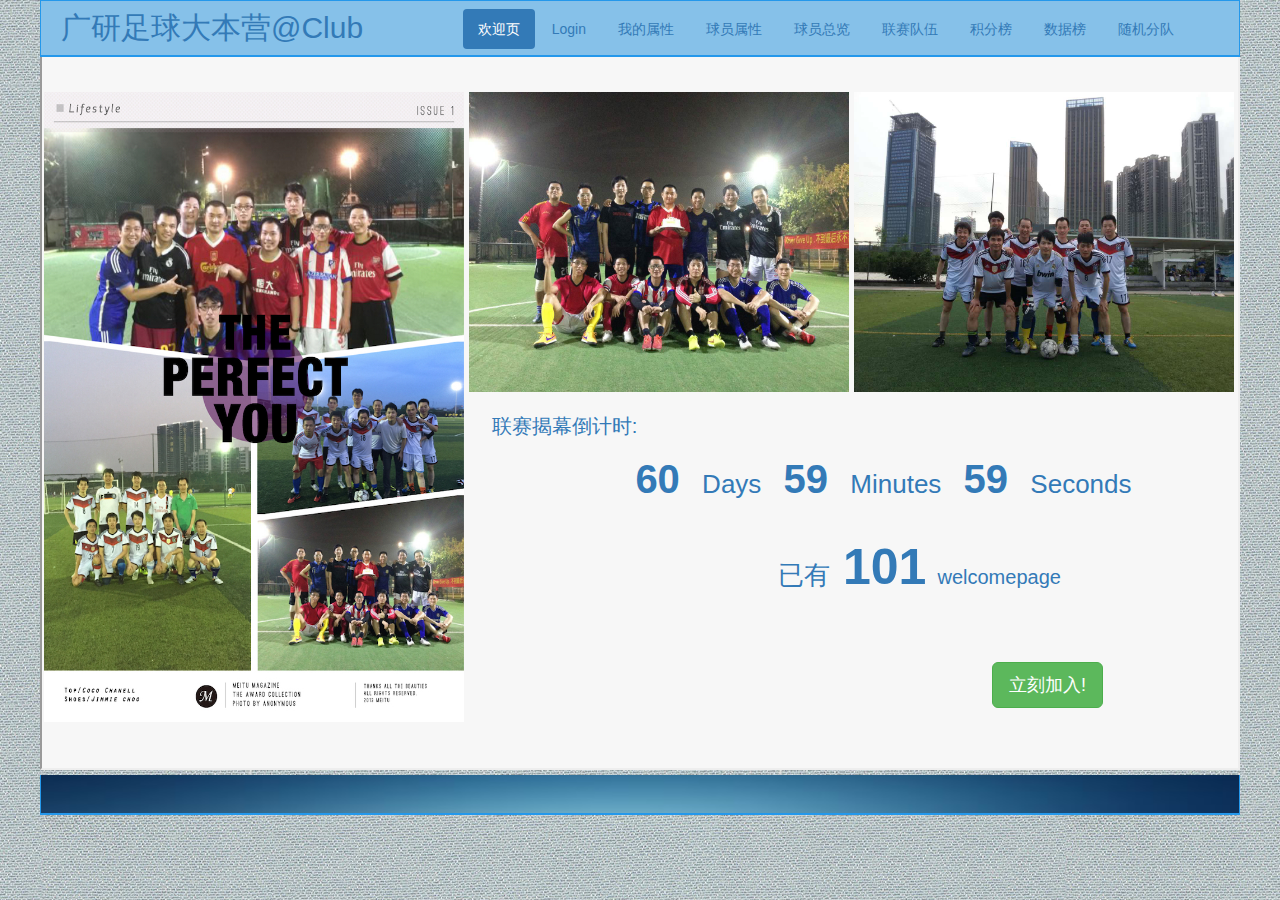
==== commit 2f3ad47a: "登录框加入部门，并实现JS控制" ====
--- a/pages/index.html
+++ b/pages/index.html
@@ -13,55 +13,50 @@
 
 <!DOCTYPE html>
 <html>
-<head>
-   <meta charset="utf-8">
-   <meta http-equiv="X-UA-Compatible" content="IE=edge,Chrome=1" />
-   <title>足球大本营</title>   
+	<head>
+		<meta charset="utf-8">
+		<meta http-equiv="X-UA-Compatible" content="IE=edge,Chrome=1" />
+		<title>足球大本营</title>
 
-   <link href="../css/bootstrap/bootstrap-slider.css" rel="stylesheet">
-   <link href="../css/bootstrap/bootstrap.min.css" rel="stylesheet">  
-   <link rel="stylesheet" type="text/css" href="../css/myabbs.css">  
-   <script type="text/javascript" src="../js/third/jquery.min.js"></script>
-   <script type="text/javascript" src="../js/third/bootstrap.min.js"></script> 
-   <script type="text/javascript" src="../js/myabbs.js"></script>   
+	</head>
 
-</head>
-<body>
-<div class="nav-header" background="1.jpg"> 
-   <div class="nav-fix">      
-      <ul class="nav nav-pills navcontext" id="nav-pills">
-         <li class="active" name="nav-list"><a href="#" urltag="welcomepage.html">欢迎页</a></li>         
-         <li name="nav-list"><a href="#" urltag="login.html">Login</a></li>
-         <li name="nav-list"><a href="#" urltag="myabbs.html">我的属性</a></li>
-         <li name="nav-list"><a href="#" urltag="playerabbs.html">球员属性</a></li>
-         <li name="nav-list"><a href="#" urltag="totalplayers.html">球员总览</a></li>
-         <li name="nav-list"><a href="#" urltag="teams.html">联赛队伍</a></li>
-         <li name="nav-list"><a href="#" urltag="teampoint.html">积分榜</a></li>
-         <li name="nav-list"><a href="#" urltag="datas.html">数据榜</a></li>
-         <li name="nav-list"><a href="#" urltag="tools.html">随机分队</a></li>
-      </ul>
-      <h2 class="navcontext titletext">广研足球大本营@Club</h2>
-   </div>
-</div>
+	<body>
+		<div class="nav-header" background="1.jpg">
+			<div class="nav-fix">
+				<ul class="nav nav-pills navcontext" id="nav-pills">
+					<li class="active" name="nav-list"><a href="#" urltag="welcomepage.html">欢迎页</a></li>
+					<li name="nav-list"><a href="#" urltag="login.html">Login</a></li>
+					<li name="nav-list"><a href="#" urltag="myabbs.html">我的属性</a></li>
+					<li name="nav-list"><a href="#" urltag="playerabbs.html">球员属性</a></li>
+					<li name="nav-list"><a href="#" urltag="totalplayers.html">球员总览</a></li>
+					<li name="nav-list"><a href="#" urltag="teams.html">联赛队伍</a></li>
+					<li name="nav-list"><a href="#" urltag="teampoint.html">积分榜</a></li>
+					<li name="nav-list"><a href="#" urltag="datas.html">数据榜</a></li>
+					<li name="nav-list"><a href="#" urltag="tools.html">随机分队</a></li>
+				</ul>
+				<h2 class="navcontext titletext">广研足球大本营@Club</h2>
+			</div>
+		</div>
 
- <!-- 所有页面都会加载到middleDivDes  -->
-<div class="middleDiv" id="middleDivDes">   
-   <iframe src="../pages/welcomepage.html" id="middleFrameID" name="middleFrameName" scrolling="no"></iframe> 
-</div>
+		<!-- 所有页面都会加载到middleDivDes  -->
+		<div id="middleDivDes">
+			<iframe src="../pages/welcomepage.html" id="middleFrameID" name="middleFrameName" scrolling="no"></iframe>
+		</div>
 
-<!-- 底部Div -->
-<div class="footerDiv" id="foot">  
-   <div class="footer-fix"> 
-   </div> 
-</div>
-<!-- 第三方引用 -->
-<script type="text/javascript" src="../js/third/jquery.min.js"></script>
-<script type="text/javascript" src="../js/third/bootstrap.min.js"></script>
-<script type="text/javascript" src="../js/third/ajaxrequest.js"></script>
-<link rel="stylesheet" type="text/css" href="../css/bootstrap/bootstrap.min.css" rel="stylesheet">
-<!-- 我们自定义的css和js -->
-<link rel="stylesheet" type="text/css" href="../css/index.css">   
-<script type="text/javascript" src="../js/index.js"></script>   
+		<!-- 底部Div -->
+		<div class="footerDiv" id="foot">
+			<div class="footer-fix">
+			</div>
+		</div>
+		<!-- 第三方引用 -->
+		<script type="text/javascript" src="../js/third/jquery.min.js"></script>
+		<script type="text/javascript" src="../js/third/bootstrap.min.js"></script>
+		<script type="text/javascript" src="../js/third/ajaxrequest.js"></script>
+		<link rel="stylesheet" type="text/css" href="../css/bootstrap/bootstrap.min.css" rel="stylesheet">
+		<!-- 我们自定义的css和js -->
+		<link rel="stylesheet" type="text/css" href="../css/index.css">
+		<script type="text/javascript" src="../js/index.js"></script>
 
-</body>
+	</body>
+
 </html>--- a/css/index.css
+++ b/css/index.css
@@ -13,9 +13,11 @@
 body {
     background-image: url(../img/bg4.jpg);    
 }
-/*middle的高度*/
-.middleDiv {        
+
+#middleDivDes {        
     height: 100%;
+    width: 1200px;
+    margin: 0 auto;
 }
 
 #middleFrameID {
